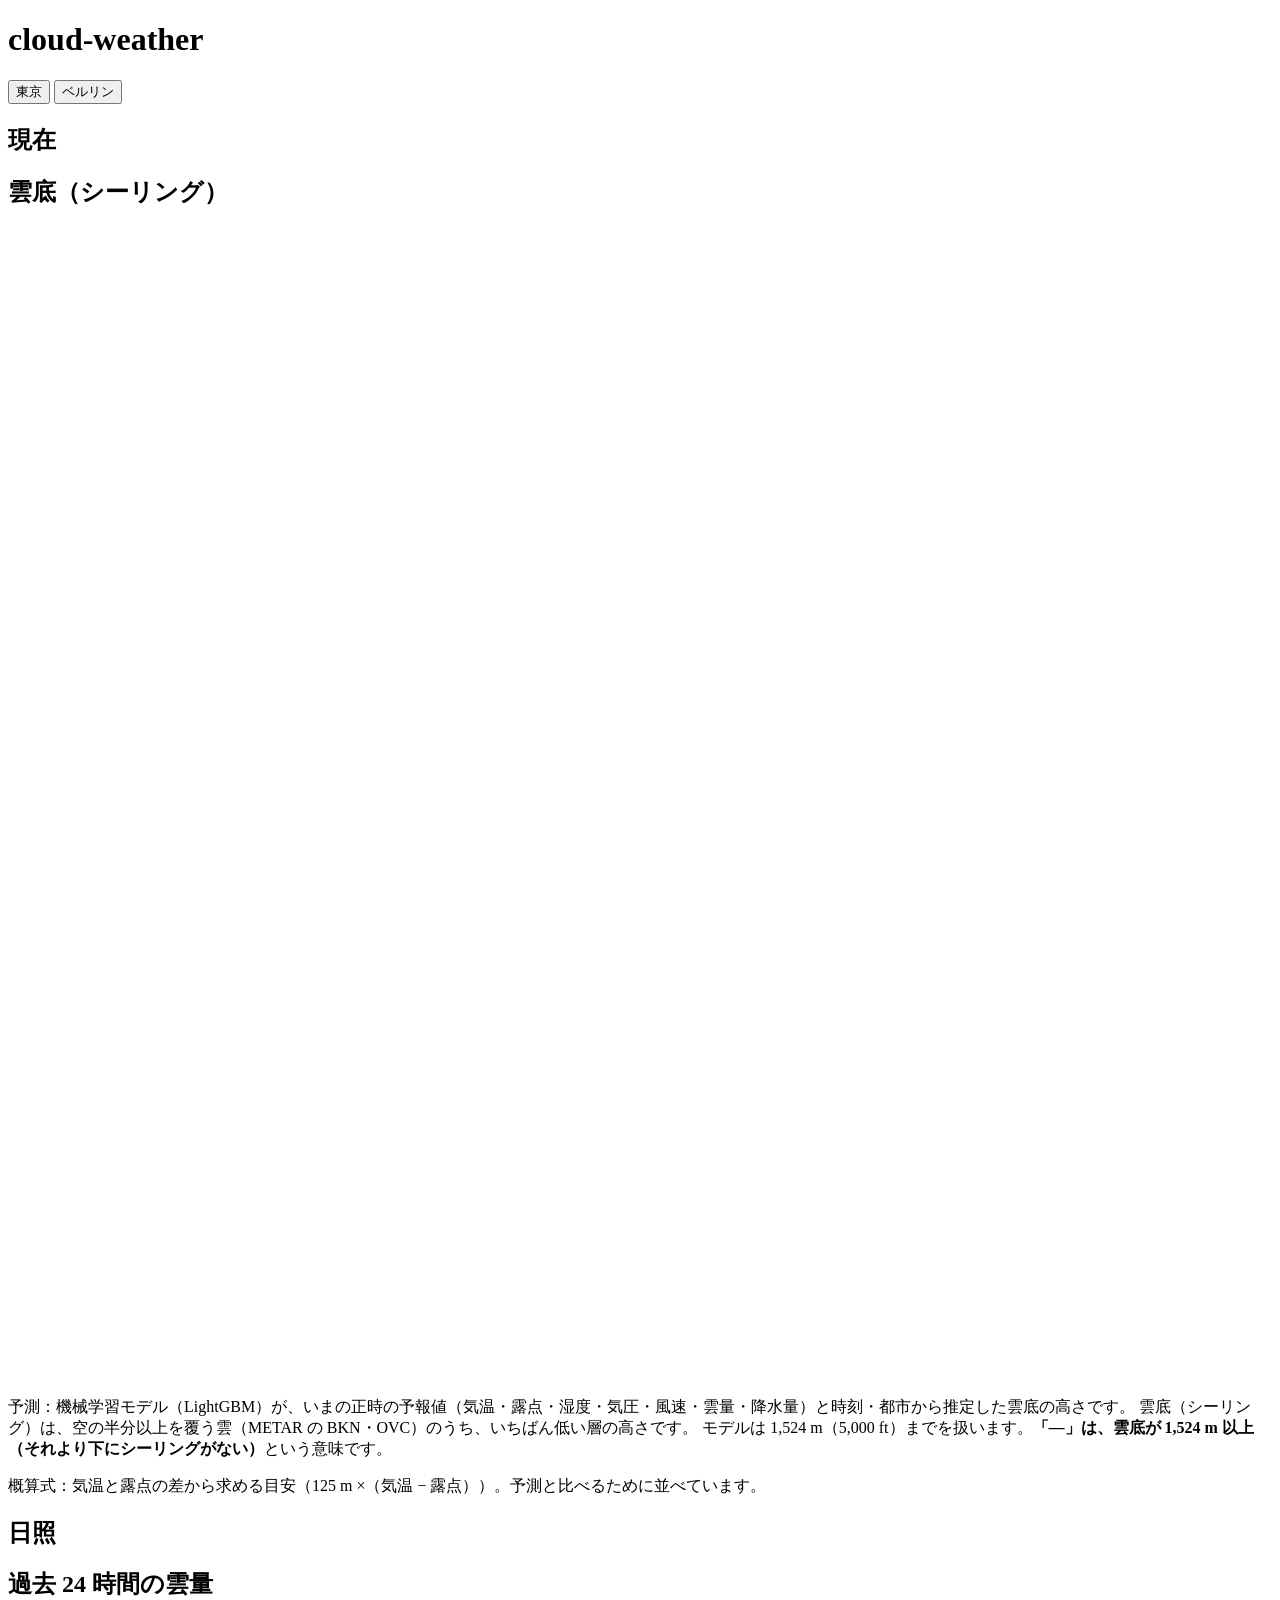
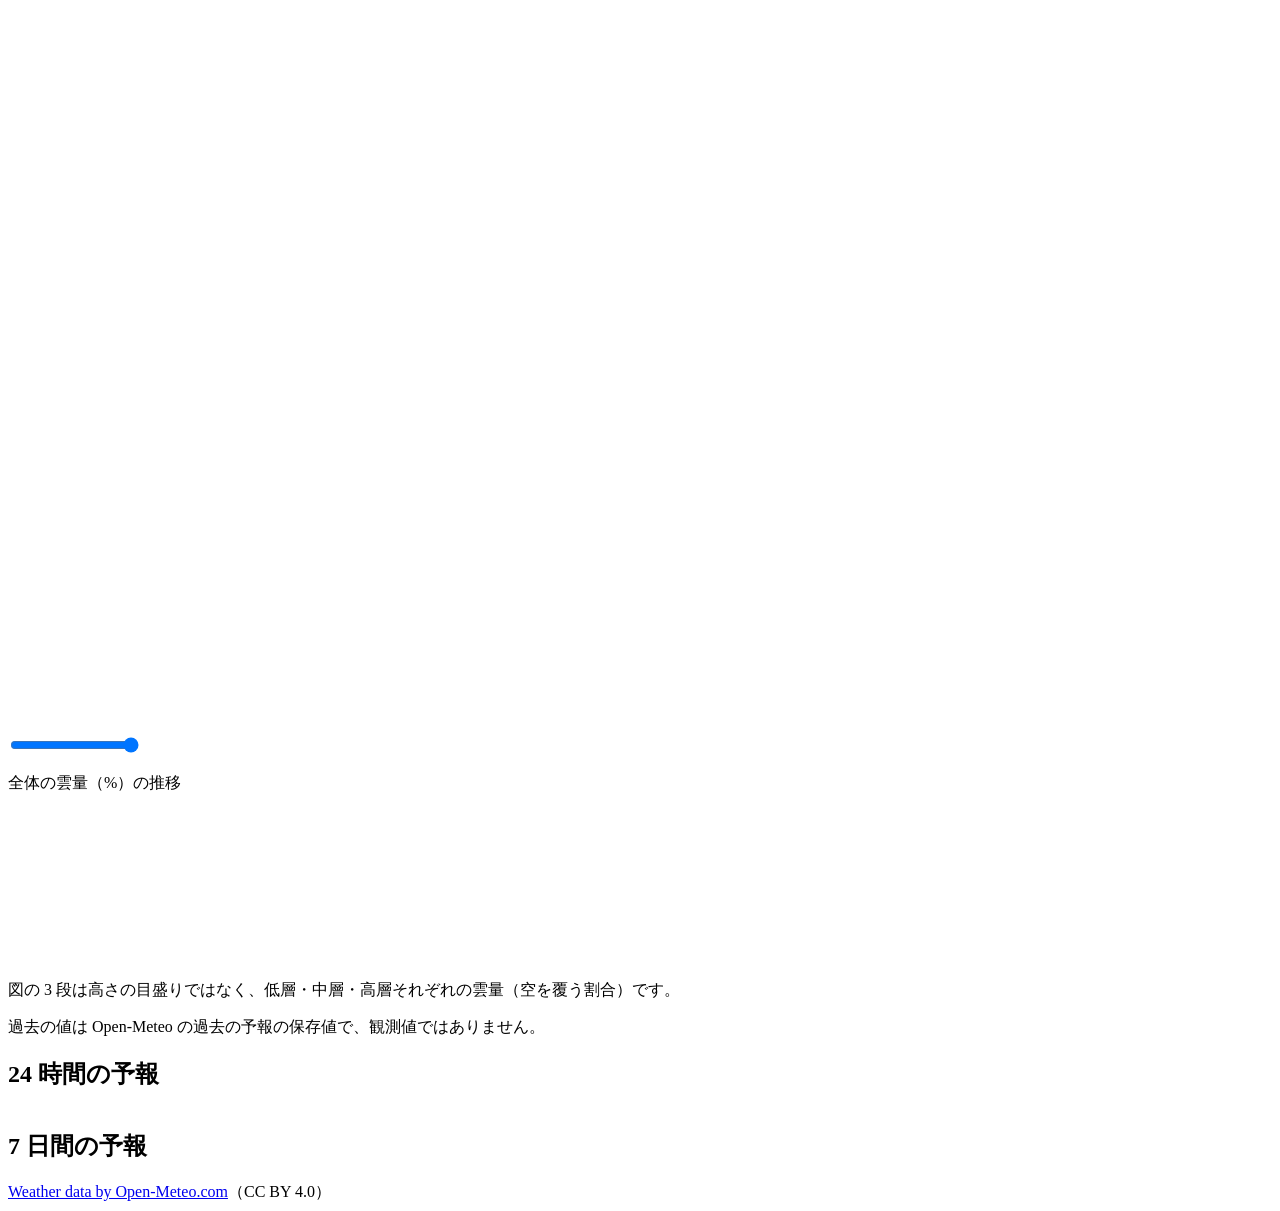
==== app/static/index.html @ cf1c397c "feat: add grid and percent axis to the past 24h cloud cover chart (#31) Co-Authored-By: Claude Opus " ====
<!doctype html>
<html lang="ja">
<head>
  <meta charset="utf-8">
  <meta name="viewport" content="width=device-width, initial-scale=1">
  <title>cloud-weather</title>
  <link rel="stylesheet" href="/static/style.css">
</head>
<body>
  <header class="top">
    <h1>cloud-weather</h1>
    <nav class="cities" aria-label="都市">
      <button type="button" data-city="tokyo" aria-pressed="true">東京</button>
      <button type="button" data-city="berlin" aria-pressed="false">ベルリン</button>
    </nav>
  </header>
  <p id="notice" class="notice" hidden></p>

  <main>
    <section class="card" aria-labelledby="current-title">
      <h2 id="current-title">現在</h2>
      <div id="current" class="tiles" aria-live="polite"></div>
    </section>

    <section class="card" aria-labelledby="cloud-base-title">
      <h2 id="cloud-base-title">雲底（シーリング）</h2>
      <div class="cloud-base-body">
        <div id="cloud-base" class="tiles"></div>
        <svg id="cloud-base-gauge" class="gauge" viewBox="0 0 220 200" role="img" aria-label="雲底の高さ（0〜1,524 m）"></svg>
      </div>
      <p class="note">
        予測：機械学習モデル（LightGBM）が、いまの正時の予報値（気温・露点・湿度・気圧・風速・雲量・降水量）と時刻・都市から推定した雲底の高さです。
        雲底（シーリング）は、空の半分以上を覆う雲（METAR の BKN・OVC）のうち、いちばん低い層の高さです。
        モデルは 1,524 m（5,000 ft）までを扱います。<strong>「—」は、雲底が 1,524 m 以上（それより下にシーリングがない）</strong>という意味です。
      </p>
      <p class="note">概算式：気温と露点の差から求める目安（125 m ×（気温 − 露点））。予測と比べるために並べています。</p>
    </section>

    <section class="card" aria-labelledby="daylight-title">
      <h2 id="daylight-title">日照</h2>
      <div id="daylight" class="tiles"></div>
    </section>

    <section class="card wide" aria-labelledby="history-title">
      <h2 id="history-title">過去 24 時間の雲量</h2>
      <div id="history">
        <p id="history-values" class="history-values"></p>
        <svg id="history-sky" class="sky" viewBox="0 0 320 180" role="img" aria-label="選んだ時刻の雲の様子"></svg>
        <div class="slider">
          <div class="slider-track">
            <output id="history-time" class="slider-bubble" for="history-slider"></output>
          </div>
          <input id="history-slider" type="range" min="0" max="23" step="1" value="23" aria-label="時刻を選ぶ（過去 24 時間）">
          <div id="history-ticks" class="slider-ticks" aria-hidden="true"></div>
        </div>
        <p class="chart-title">全体の雲量（%）の推移</p>
        <svg id="history-line" class="line" viewBox="0 0 320 150" height="150" role="img" aria-label="全体の雲量（%）の推移"></svg>
        <p class="note">図の 3 段は高さの目盛りではなく、低層・中層・高層それぞれの雲量（空を覆う割合）です。</p>
        <p class="note">過去の値は Open-Meteo の過去の予報の保存値で、観測値ではありません。</p>
      </div>
      <p id="history-error" class="error" hidden></p>
    </section>

    <section class="card wide" aria-labelledby="hourly-title">
      <h2 id="hourly-title">24 時間の予報</h2>
      <div class="scroll"><table id="hourly"></table></div>
      <p id="hourly-note" class="note"></p>
    </section>

    <section class="card wide" aria-labelledby="daily-title">
      <h2 id="daily-title">7 日間の予報</h2>
      <div class="scroll"><table id="daily"></table></div>
    </section>
  </main>

  <footer class="foot">
    <a href="https://open-meteo.com/">Weather data by Open-Meteo.com</a>（CC BY 4.0）
  </footer>

  <script src="/static/app.js"></script>
</body>
</html>
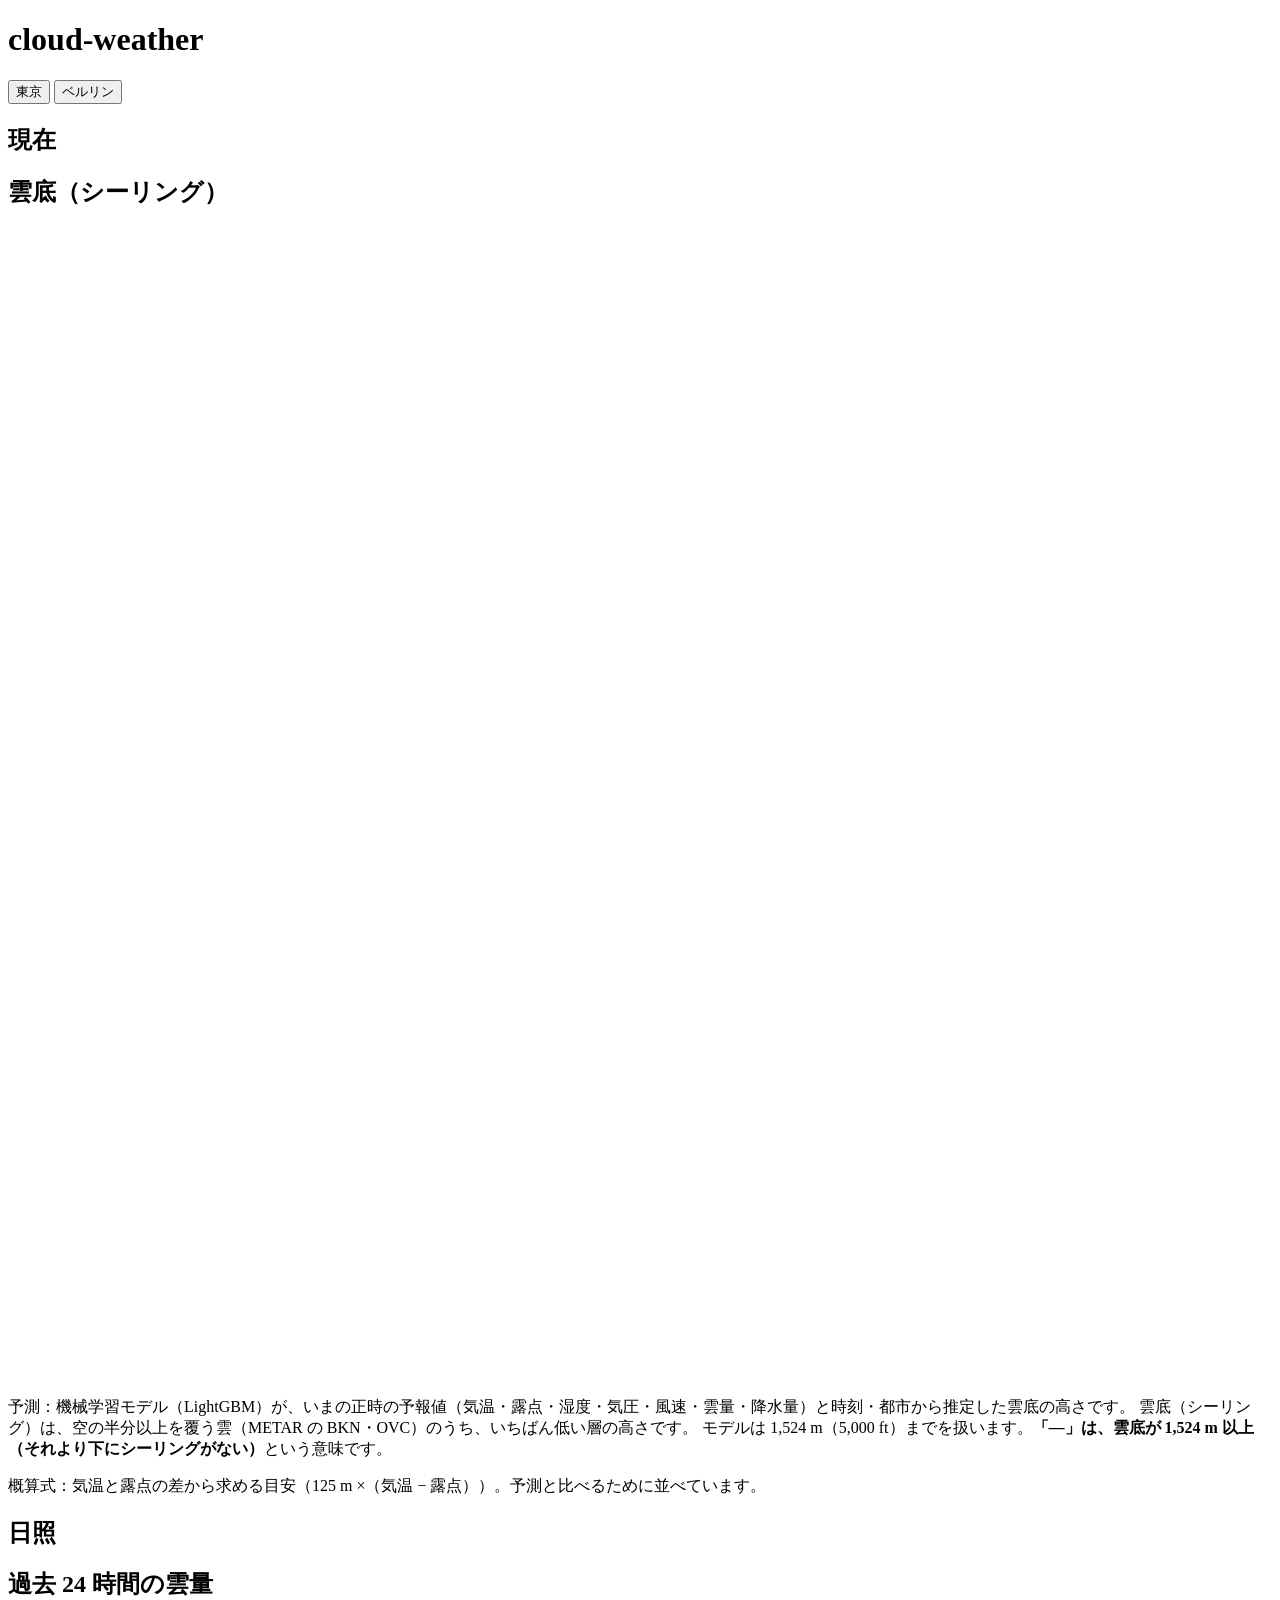
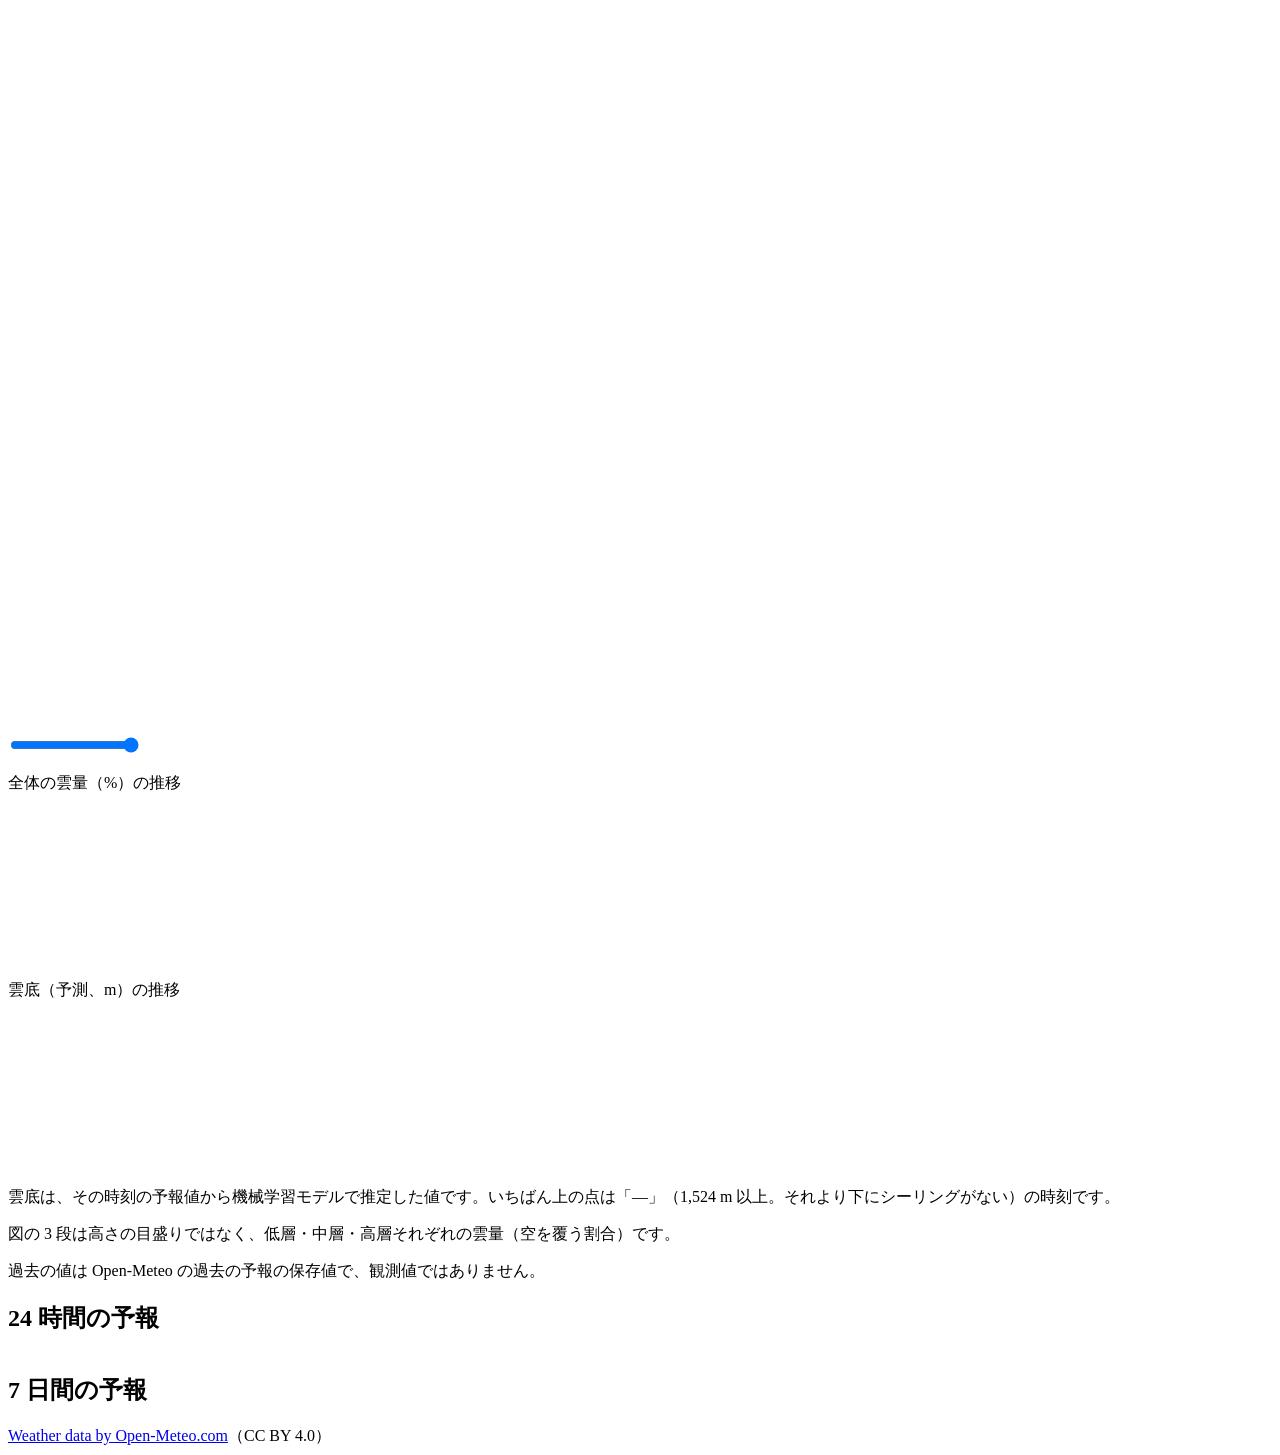
==== commit e2b486fe: "feat: add /cloud-base/history and a cloud base chart for the past 24h (#31) Co-Authored-By: Claude O" ====
--- a/app/static/index.html
+++ b/app/static/index.html
@@ -55,6 +55,10 @@
         </div>
         <p class="chart-title">全体の雲量（%）の推移</p>
         <svg id="history-line" class="line" viewBox="0 0 320 150" height="150" role="img" aria-label="全体の雲量（%）の推移"></svg>
+        <p class="chart-title">雲底（予測、m）の推移</p>
+        <svg id="ceiling-line" class="line" viewBox="0 0 320 150" height="150" role="img" aria-label="雲底（予測、m）の推移"></svg>
+        <p id="ceiling-error" class="error" hidden></p>
+        <p class="note">雲底は、その時刻の予報値から機械学習モデルで推定した値です。いちばん上の点は「—」（1,524 m 以上。それより下にシーリングがない）の時刻です。</p>
         <p class="note">図の 3 段は高さの目盛りではなく、低層・中層・高層それぞれの雲量（空を覆う割合）です。</p>
         <p class="note">過去の値は Open-Meteo の過去の予報の保存値で、観測値ではありません。</p>
       </div>
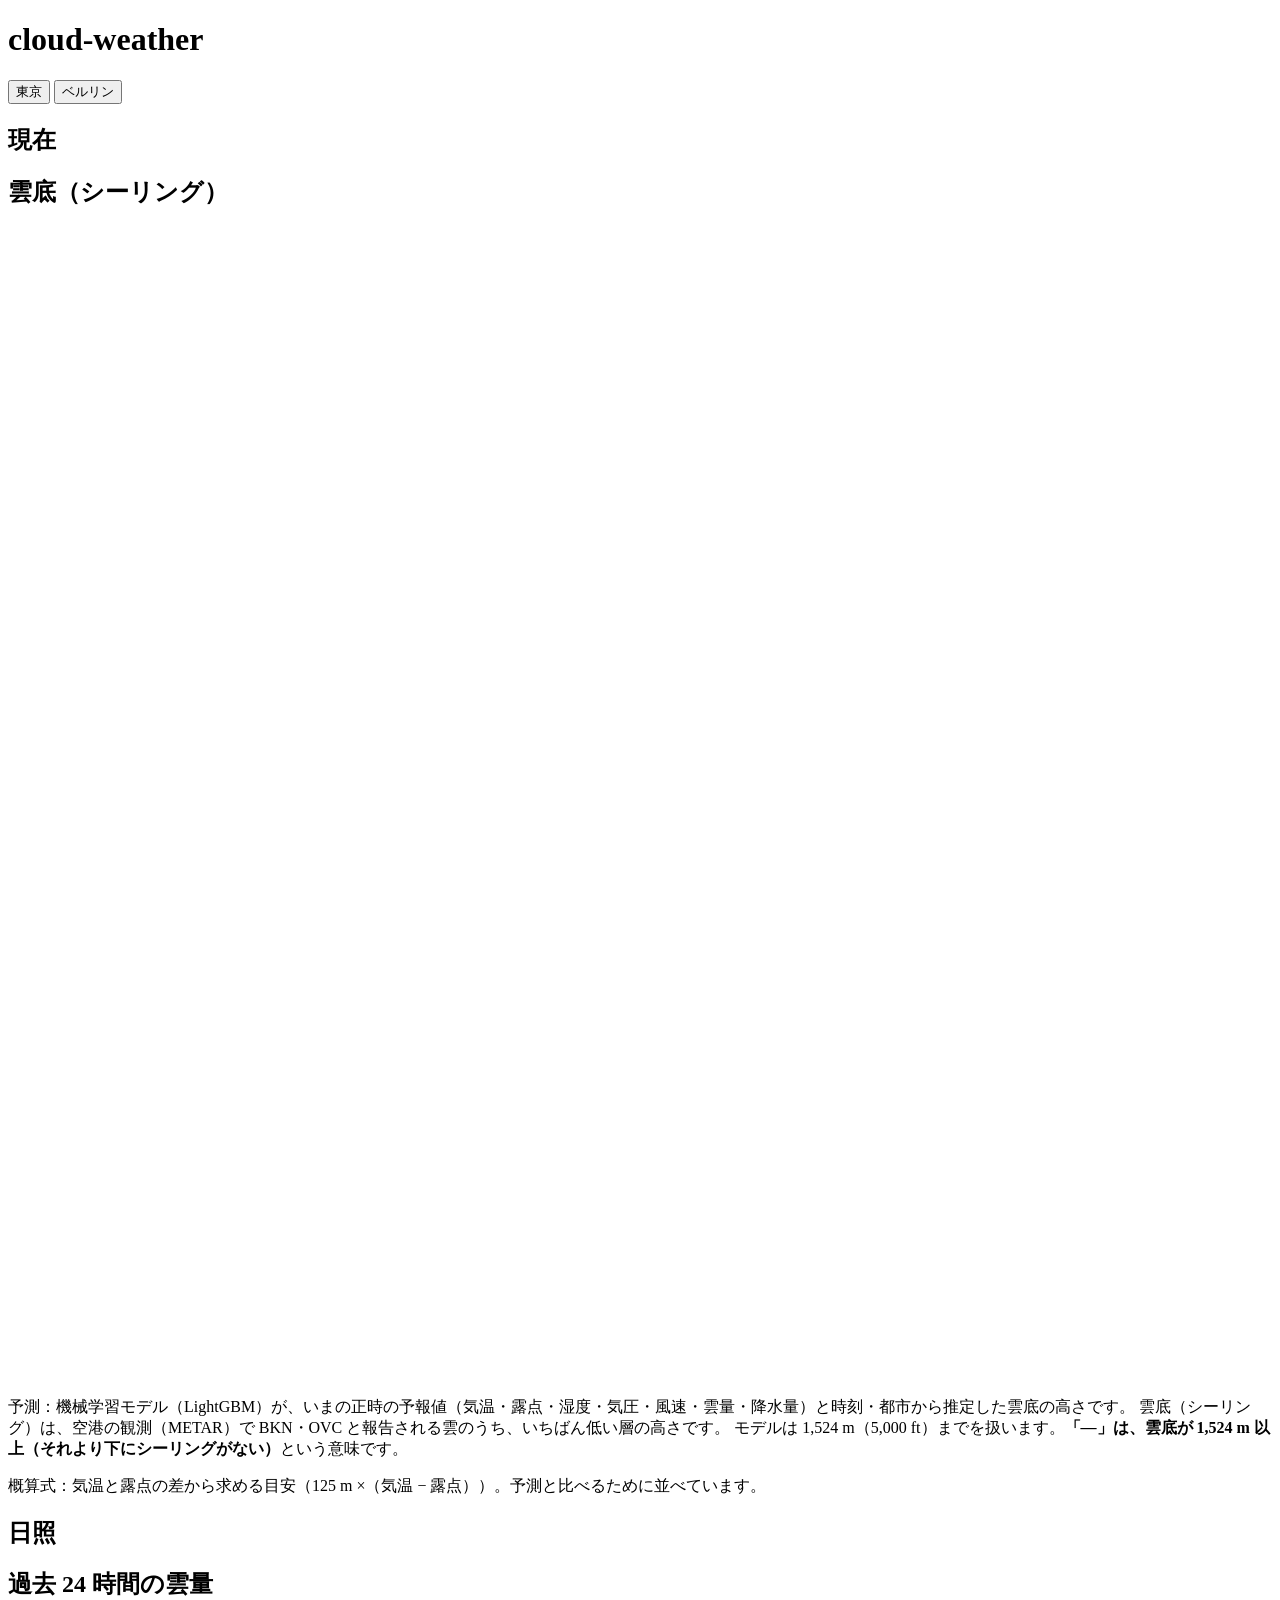
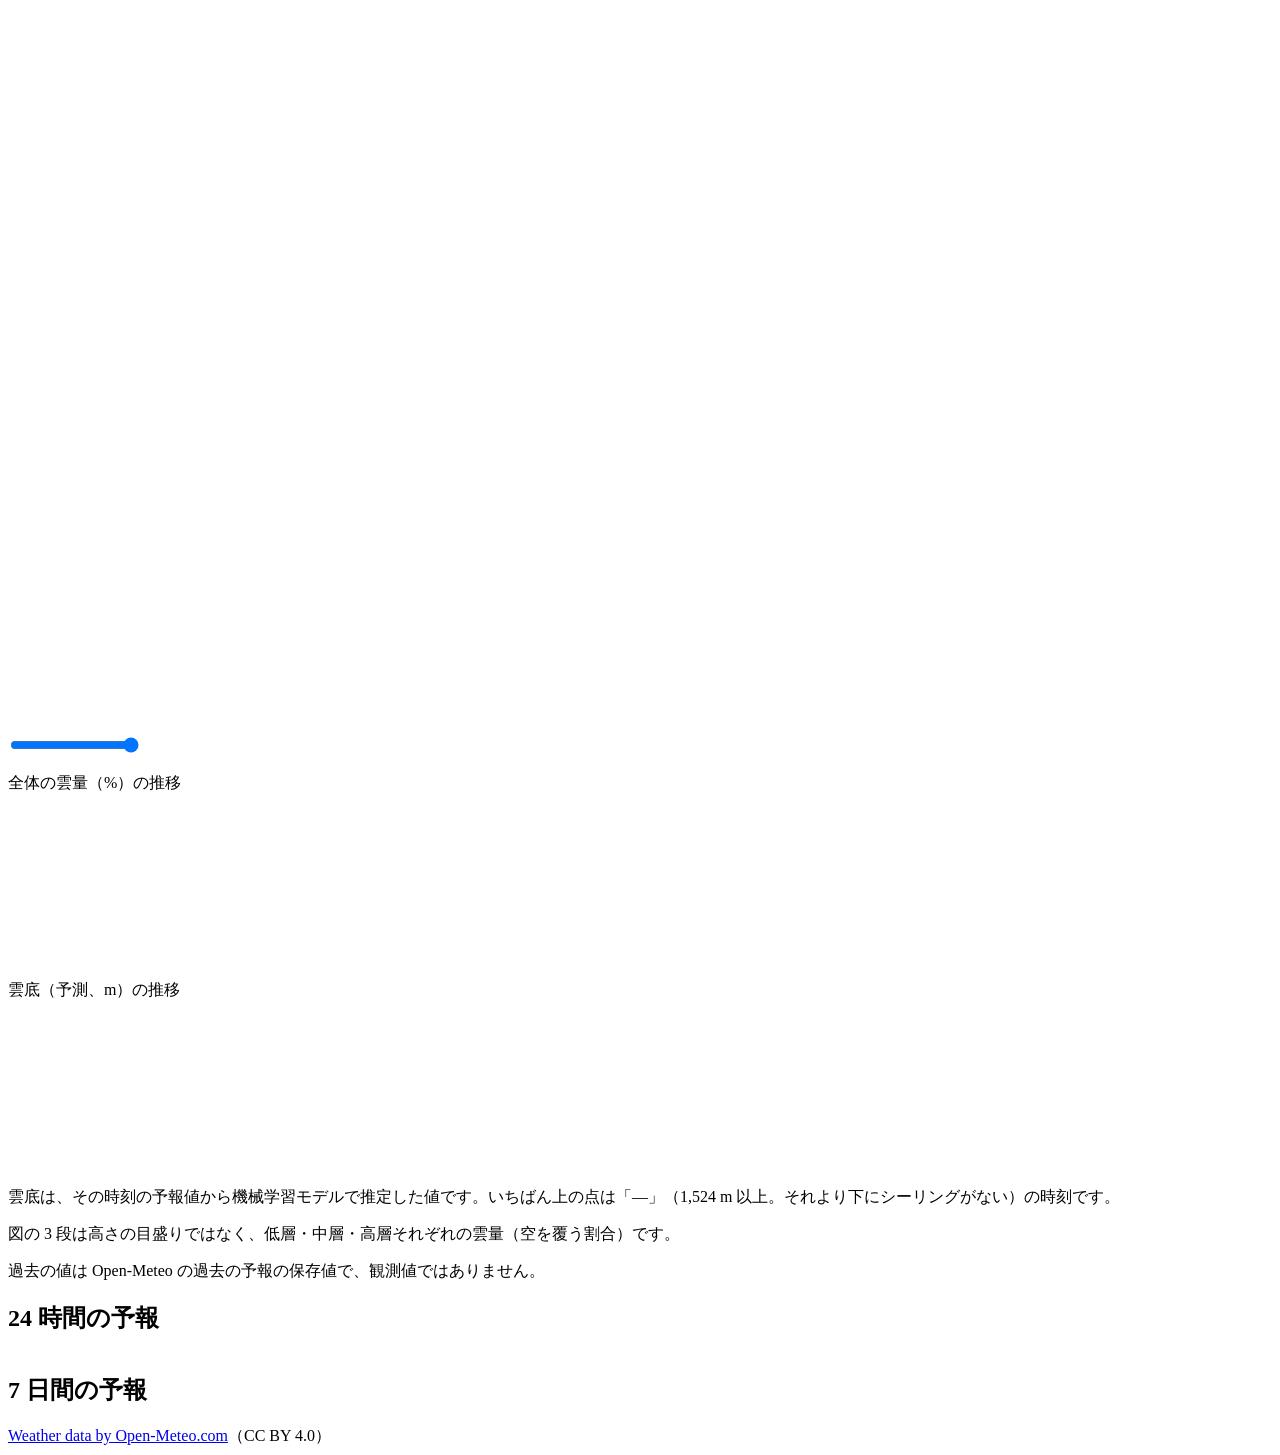
==== commit 5b170b76: "refactor: address review findings for #15 (shared hourly columns, test helpers, UI fetch order) (#31" ====
--- a/app/static/index.html
+++ b/app/static/index.html
@@ -30,7 +30,7 @@
       </div>
       <p class="note">
         予測：機械学習モデル（LightGBM）が、いまの正時の予報値（気温・露点・湿度・気圧・風速・雲量・降水量）と時刻・都市から推定した雲底の高さです。
-        雲底（シーリング）は、空の半分以上を覆う雲（METAR の BKN・OVC）のうち、いちばん低い層の高さです。
+        雲底（シーリング）は、空港の観測（METAR）で BKN・OVC と報告される雲のうち、いちばん低い層の高さです。
         モデルは 1,524 m（5,000 ft）までを扱います。<strong>「—」は、雲底が 1,524 m 以上（それより下にシーリングがない）</strong>という意味です。
       </p>
       <p class="note">概算式：気温と露点の差から求める目安（125 m ×（気温 − 露点））。予測と比べるために並べています。</p>
@@ -68,6 +68,7 @@
     <section class="card wide" aria-labelledby="hourly-title">
       <h2 id="hourly-title">24 時間の予報</h2>
       <div class="scroll"><table id="hourly"></table></div>
+      <p id="sunshine-note" class="note"></p>
       <p id="hourly-note" class="note"></p>
     </section>
 
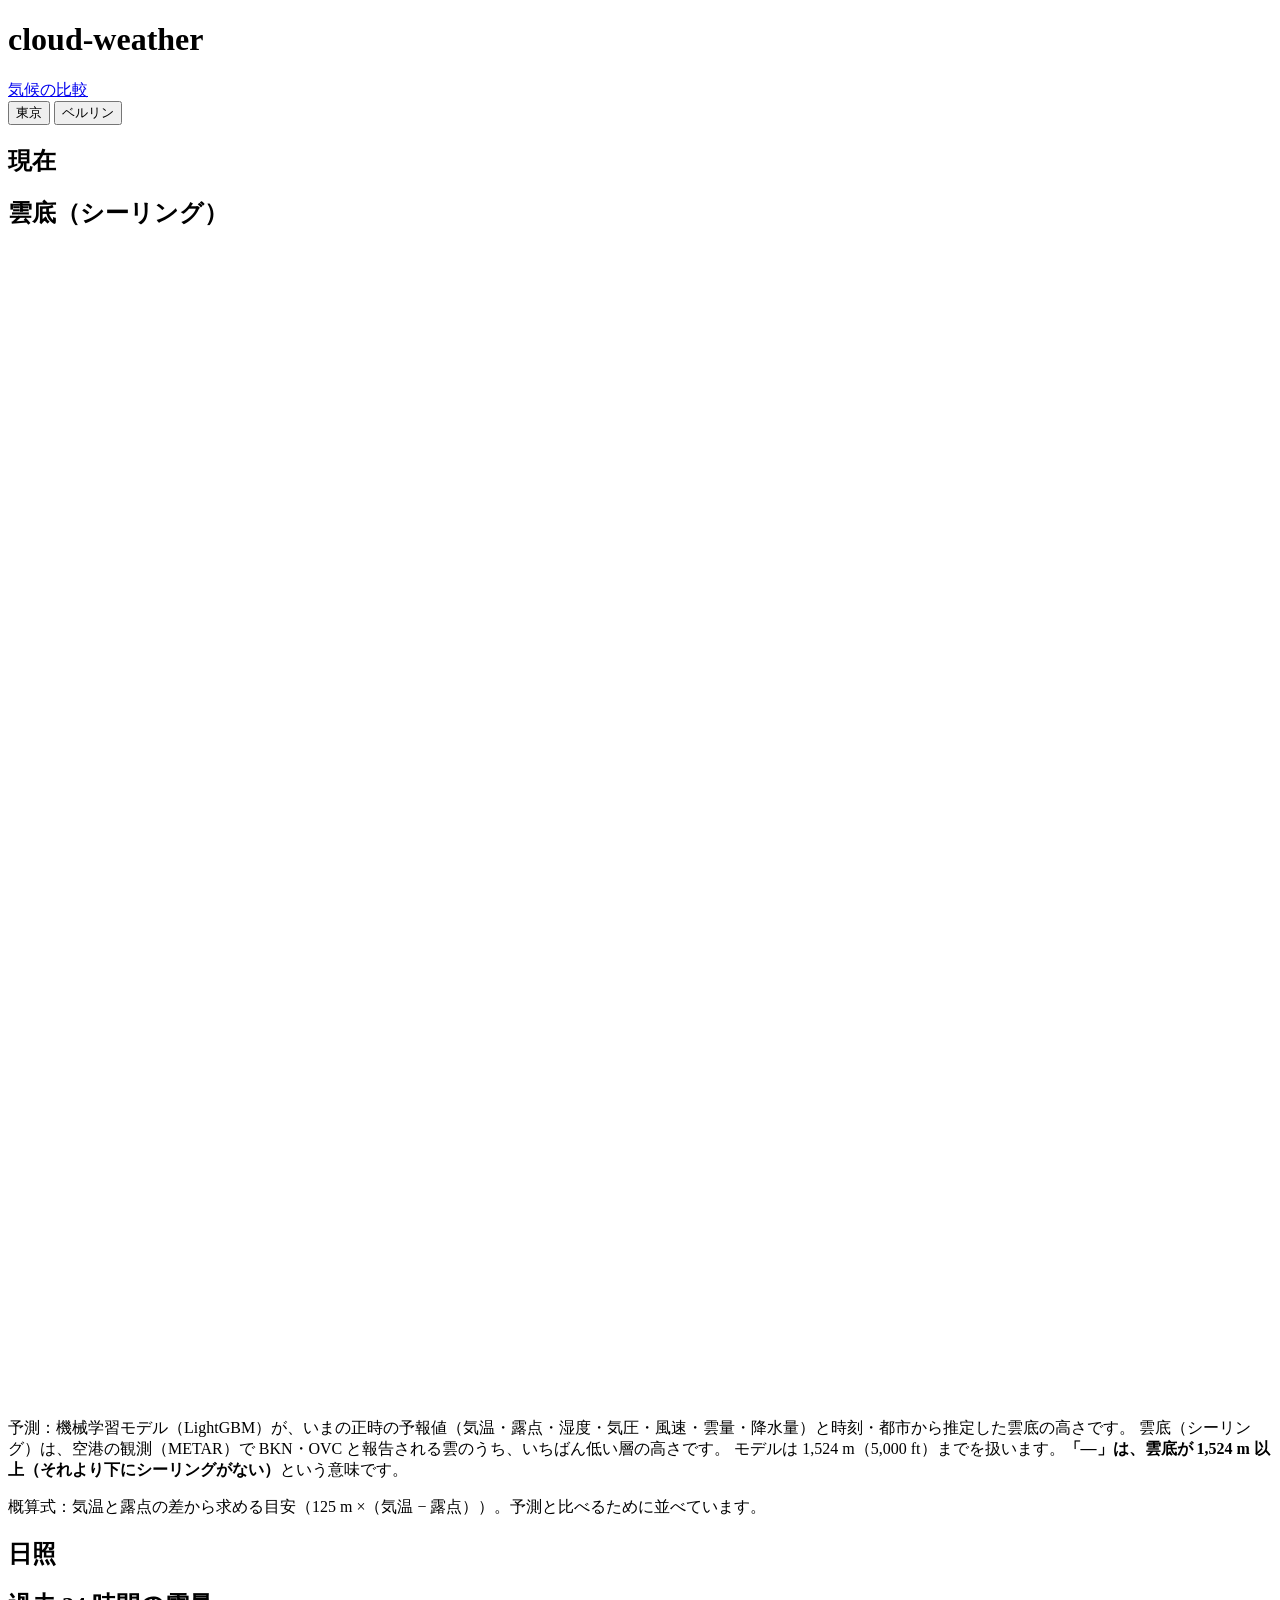
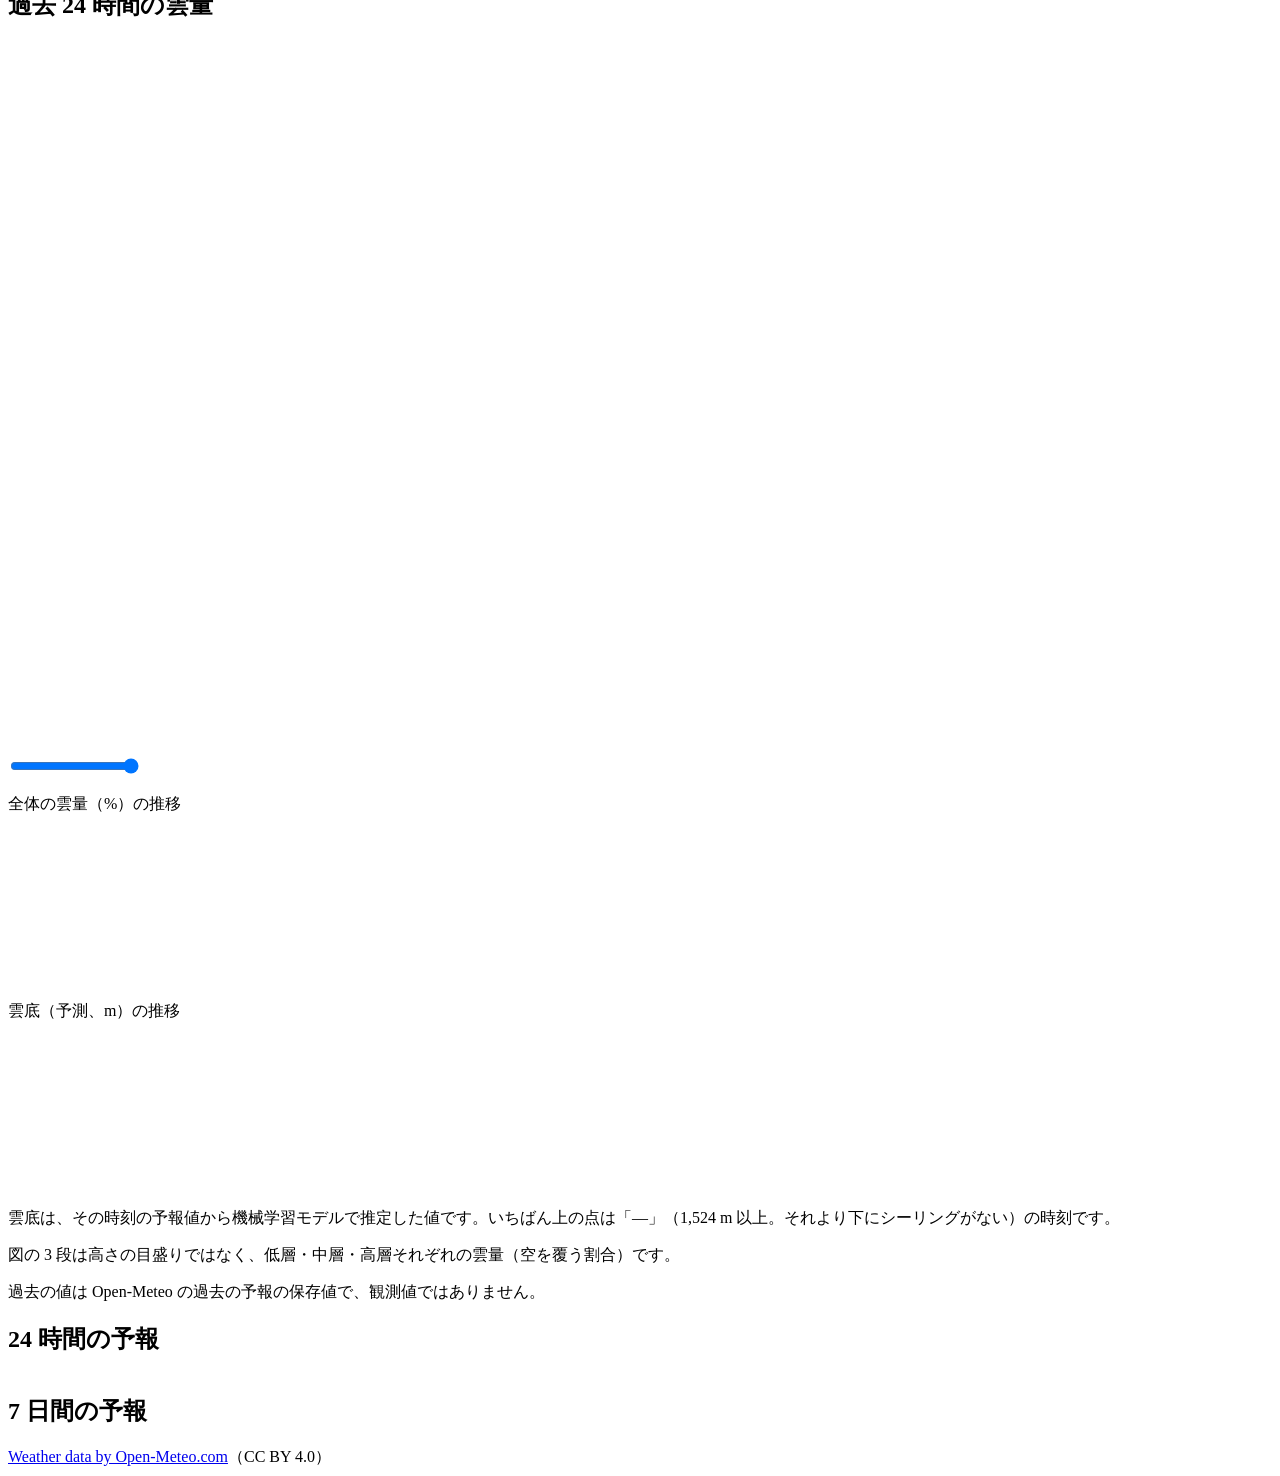
==== commit 4a93866b: "feat: add climate comparison page from METAR and reanalysis data (#52) Co-Authored-By: Claude Opus 5" ====
--- a/app/static/index.html
+++ b/app/static/index.html
@@ -9,6 +9,7 @@
 <body>
   <header class="top">
     <h1>cloud-weather</h1>
+    <a class="page-link" href="/compare">気候の比較</a>
     <nav class="cities" aria-label="都市">
       <button type="button" data-city="tokyo" aria-pressed="true">東京</button>
       <button type="button" data-city="berlin" aria-pressed="false">ベルリン</button>
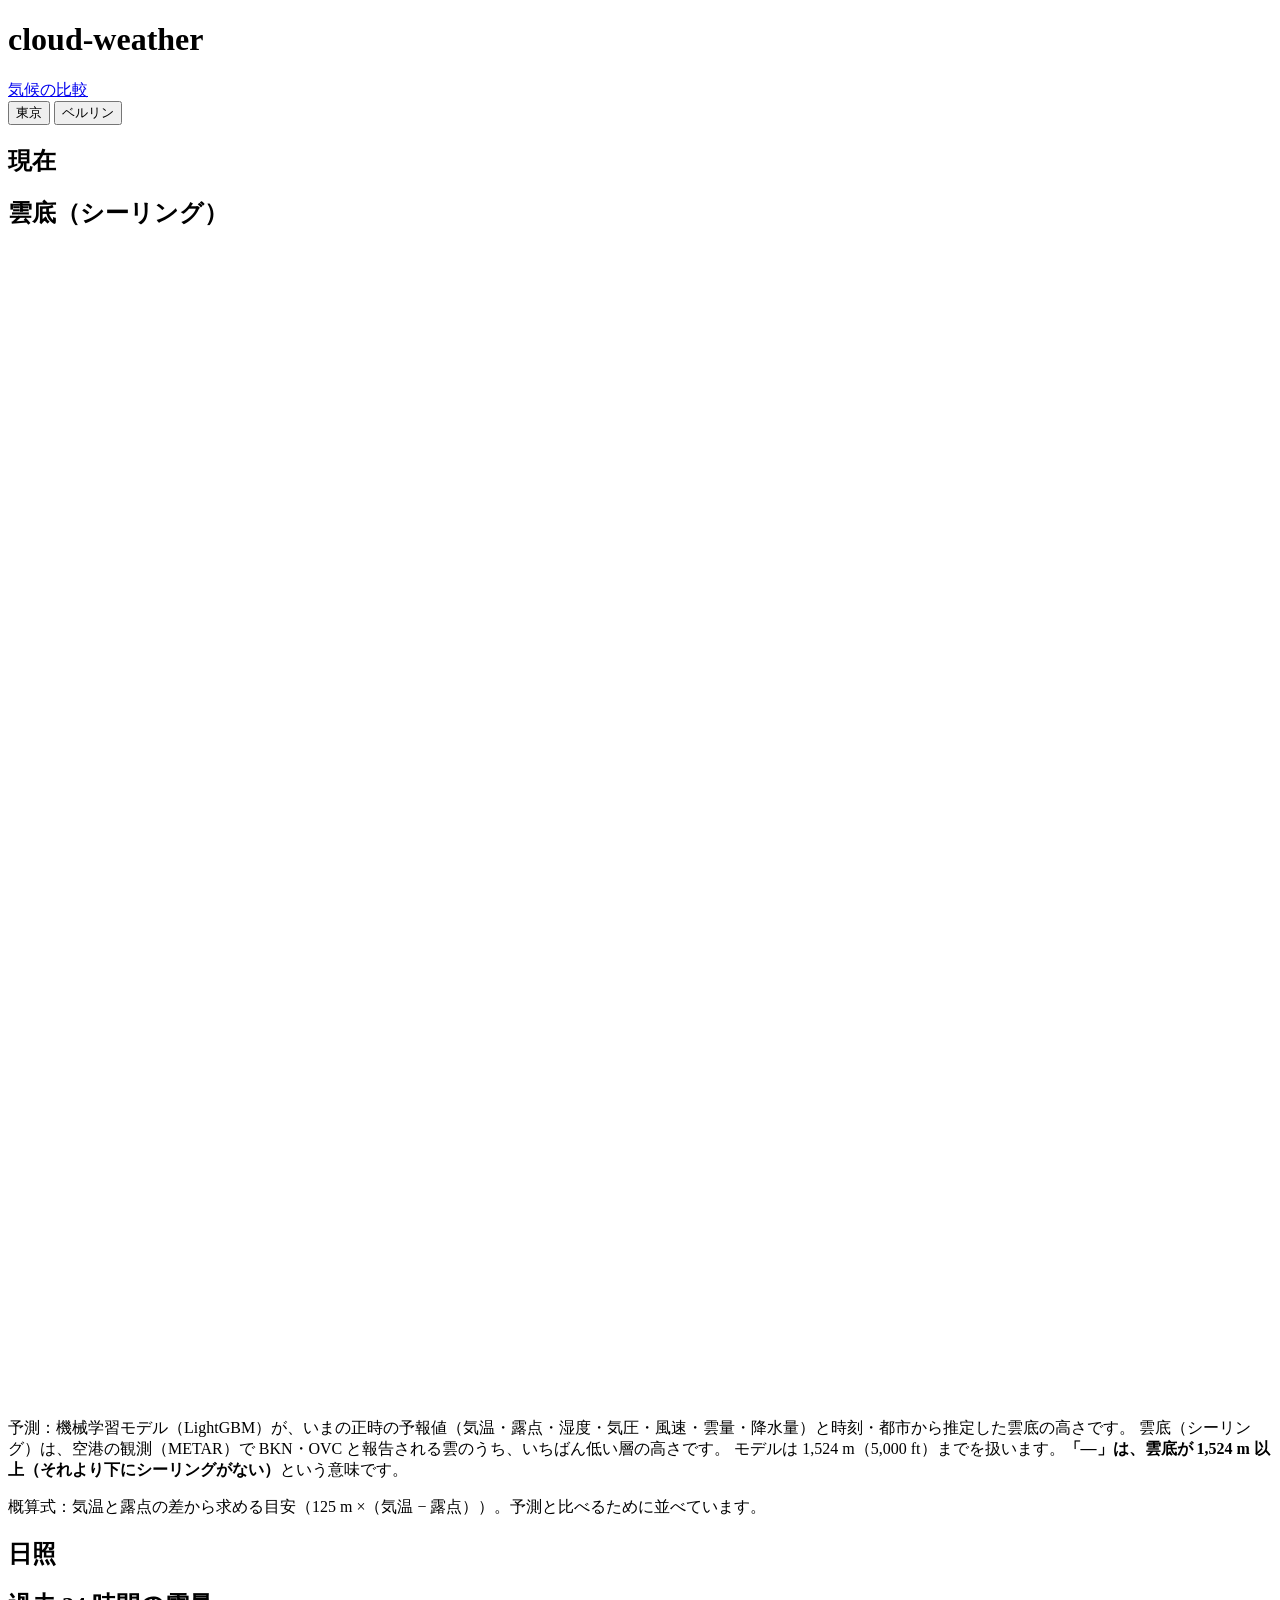
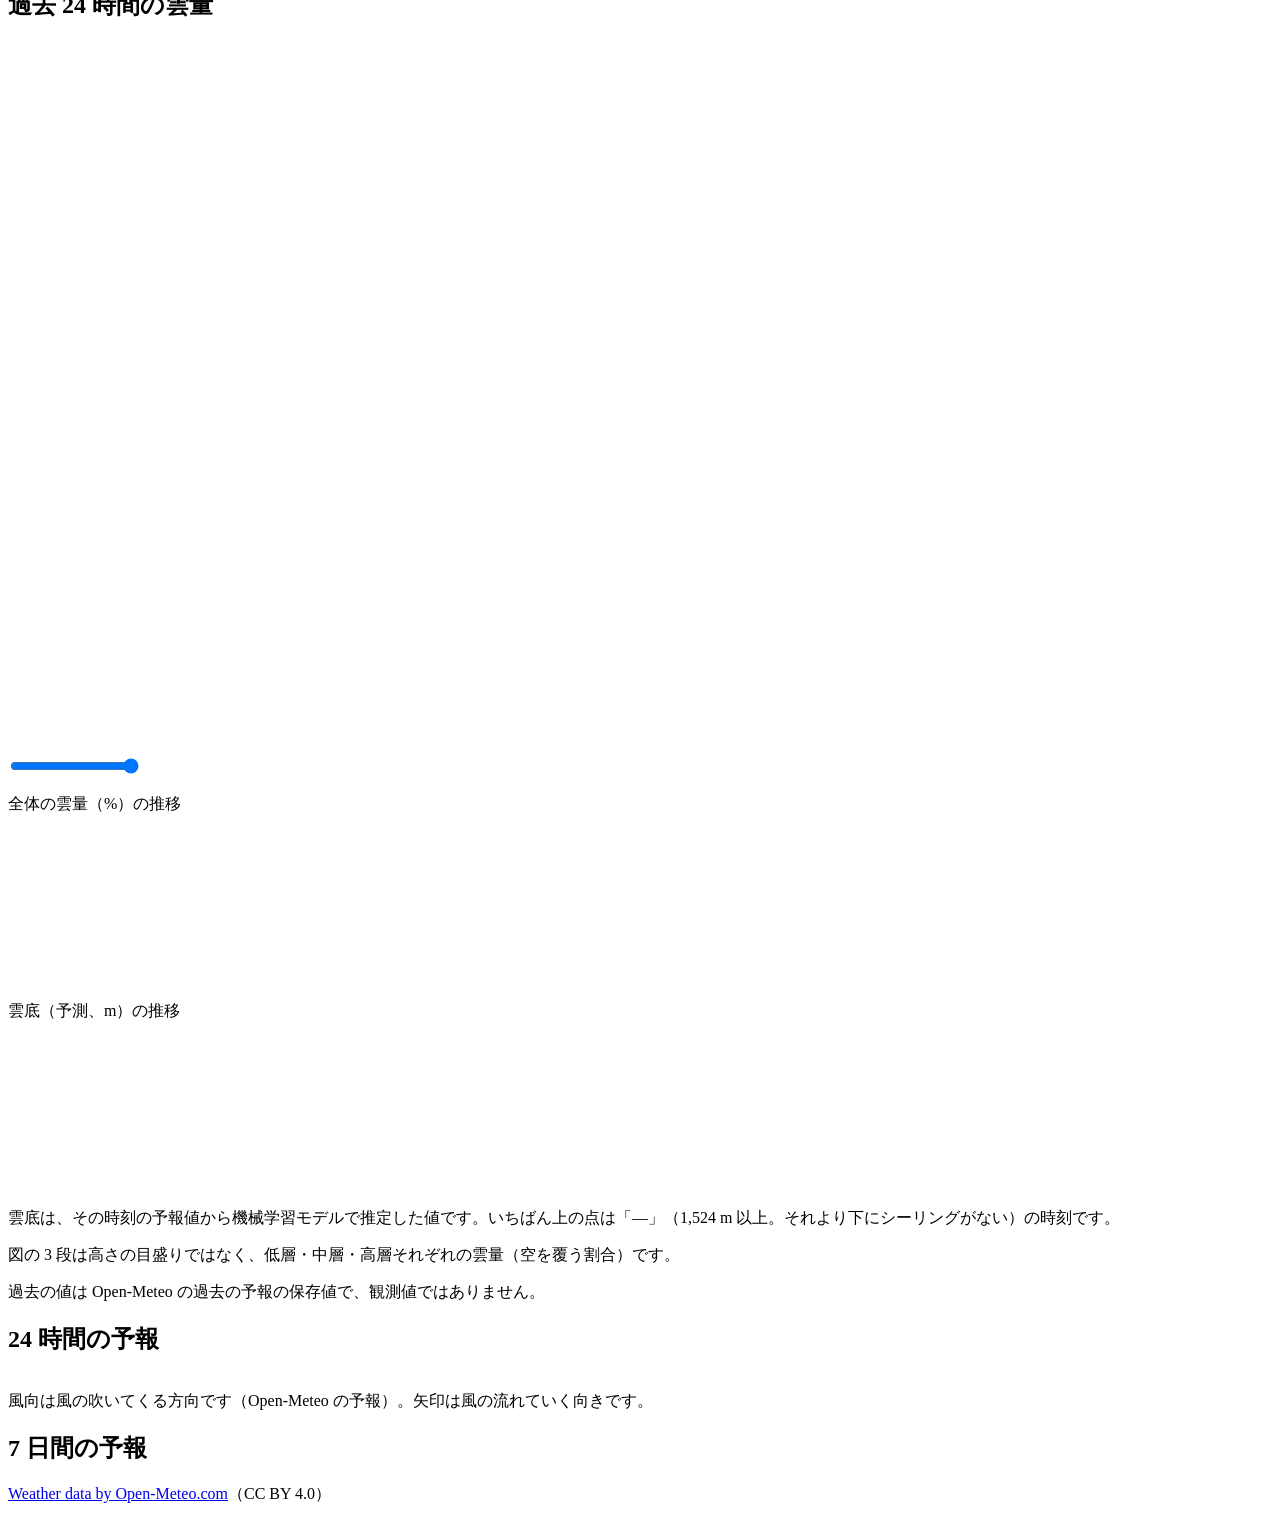
==== commit bed37e25: "feat: show wind direction on the today page (#58) Co-Authored-By: Claude Opus 5.5 <noreply@anthropic" ====
--- a/app/static/index.html
+++ b/app/static/index.html
@@ -63,13 +63,14 @@
         <p class="note">図の 3 段は高さの目盛りではなく、低層・中層・高層それぞれの雲量（空を覆う割合）です。</p>
         <p class="note">過去の値は Open-Meteo の過去の予報の保存値で、観測値ではありません。</p>
       </div>
-      <p id="history-error" class="error" hidden></p>
+      <div id="history-status"></div>
     </section>
 
     <section class="card wide" aria-labelledby="hourly-title">
       <h2 id="hourly-title">24 時間の予報</h2>
       <div class="scroll"><table id="hourly"></table></div>
       <p id="sunshine-note" class="note"></p>
+      <p class="note">風向は風の吹いてくる方向です（Open-Meteo の予報）。矢印は風の流れていく向きです。</p>
       <p id="hourly-note" class="note"></p>
     </section>
 
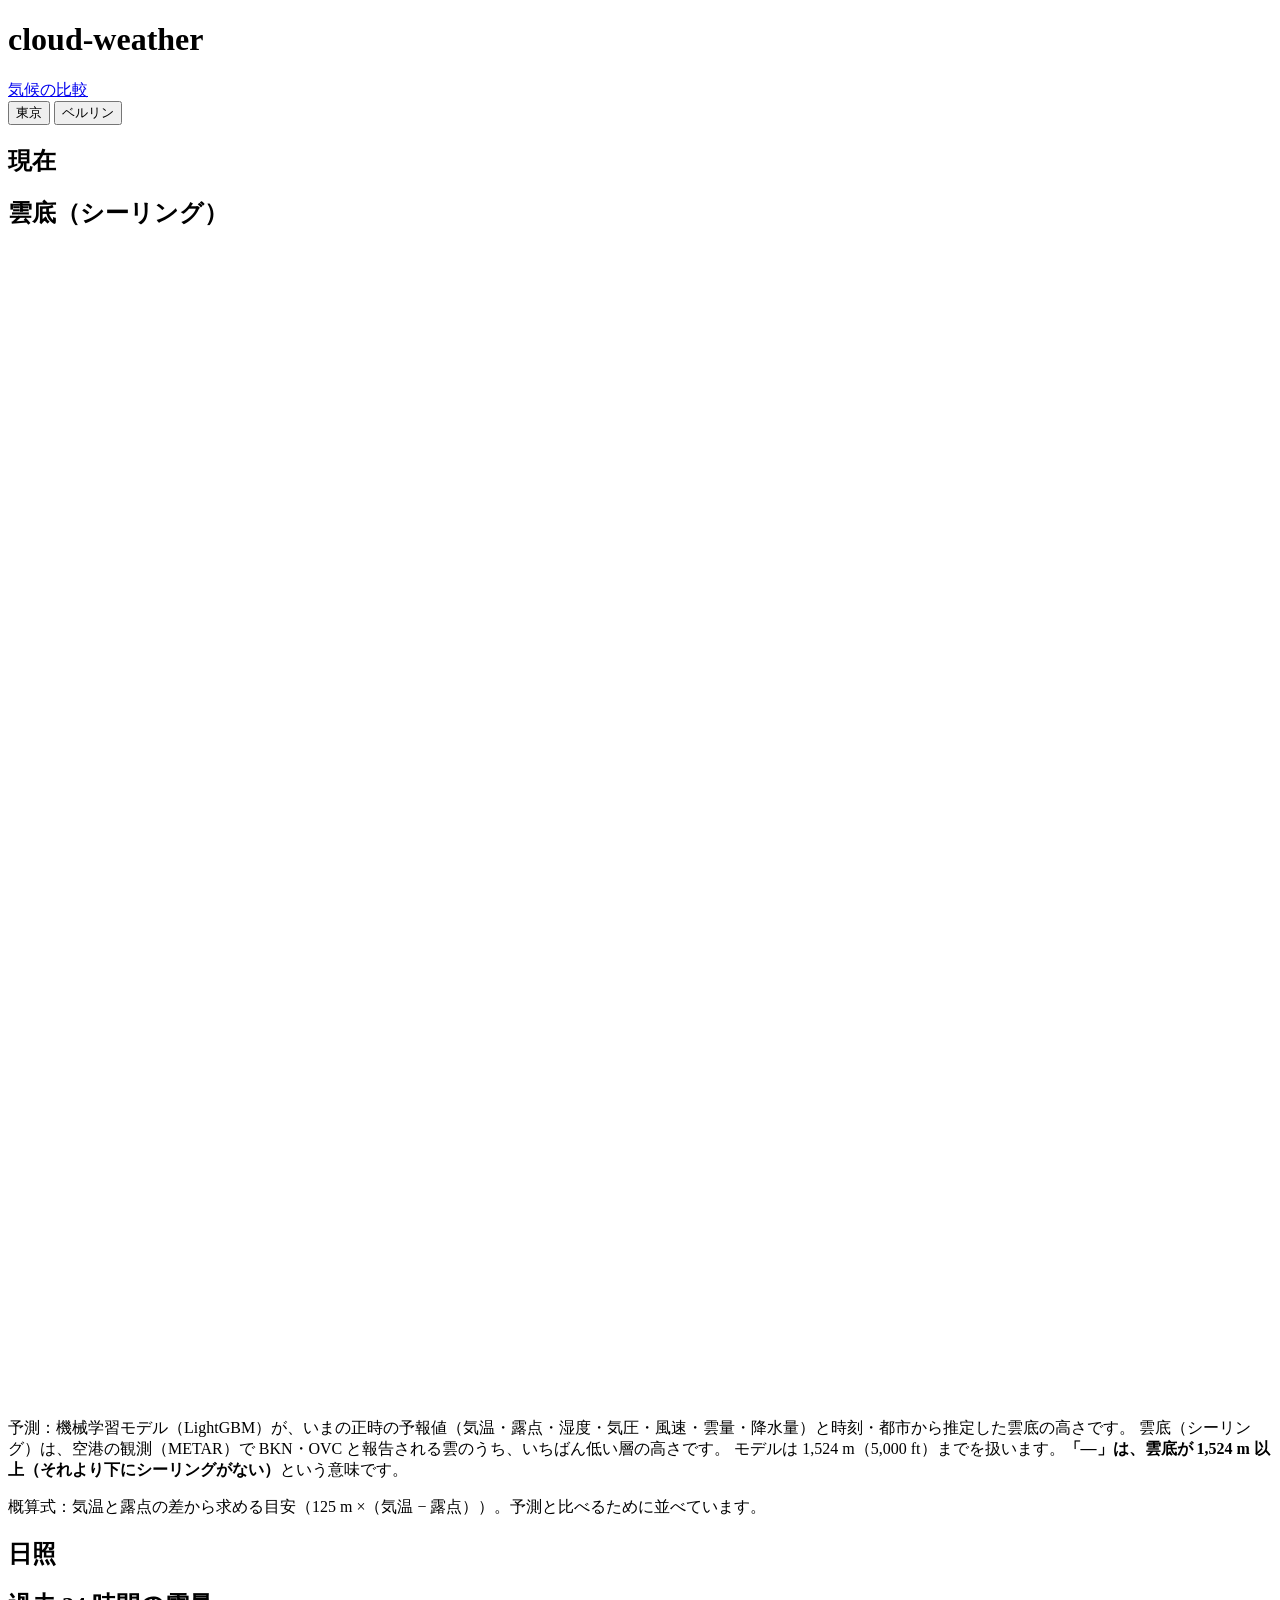
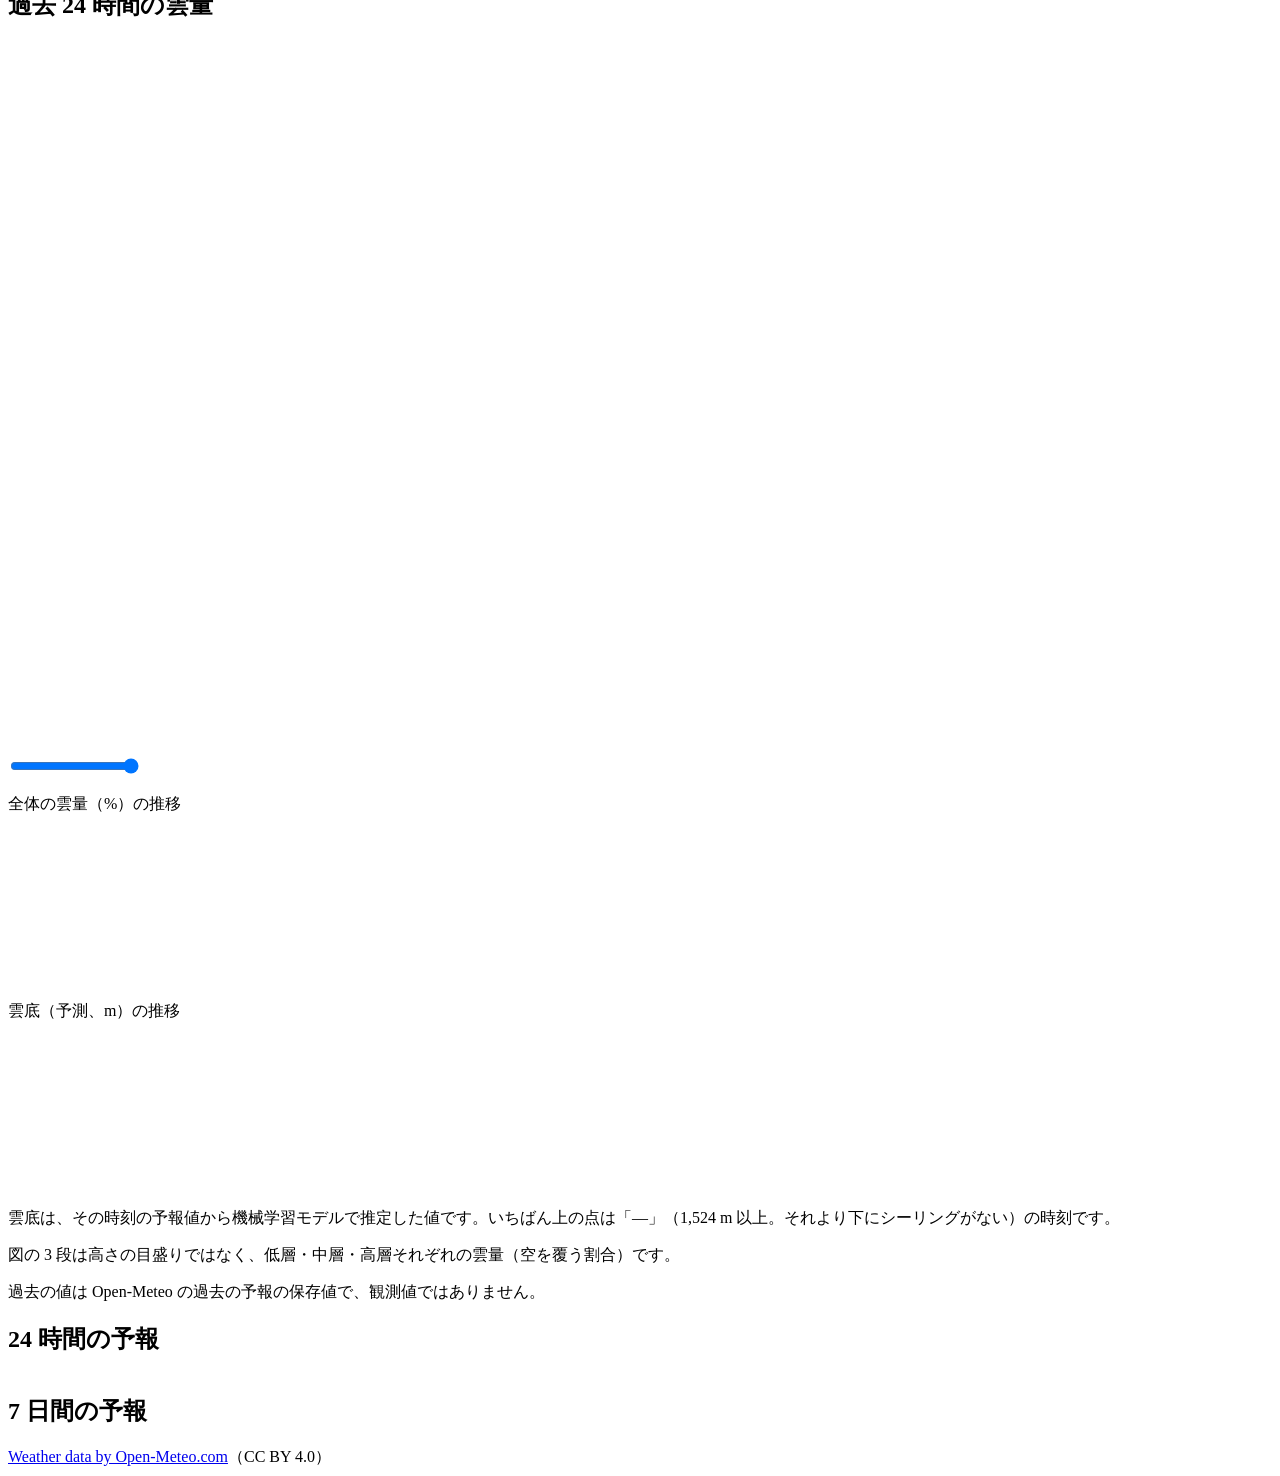
==== commit 1d8ca044: "fix: reject non-finite wind direction and show the wind note with the table (#58) Co-Authored-By: Cl" ====
--- a/app/static/index.html
+++ b/app/static/index.html
@@ -70,7 +70,7 @@
       <h2 id="hourly-title">24 時間の予報</h2>
       <div class="scroll"><table id="hourly"></table></div>
       <p id="sunshine-note" class="note"></p>
-      <p class="note">風向は風の吹いてくる方向です（Open-Meteo の予報）。矢印は風の流れていく向きです。</p>
+      <p id="wind-note" class="note"></p>
       <p id="hourly-note" class="note"></p>
     </section>
 
